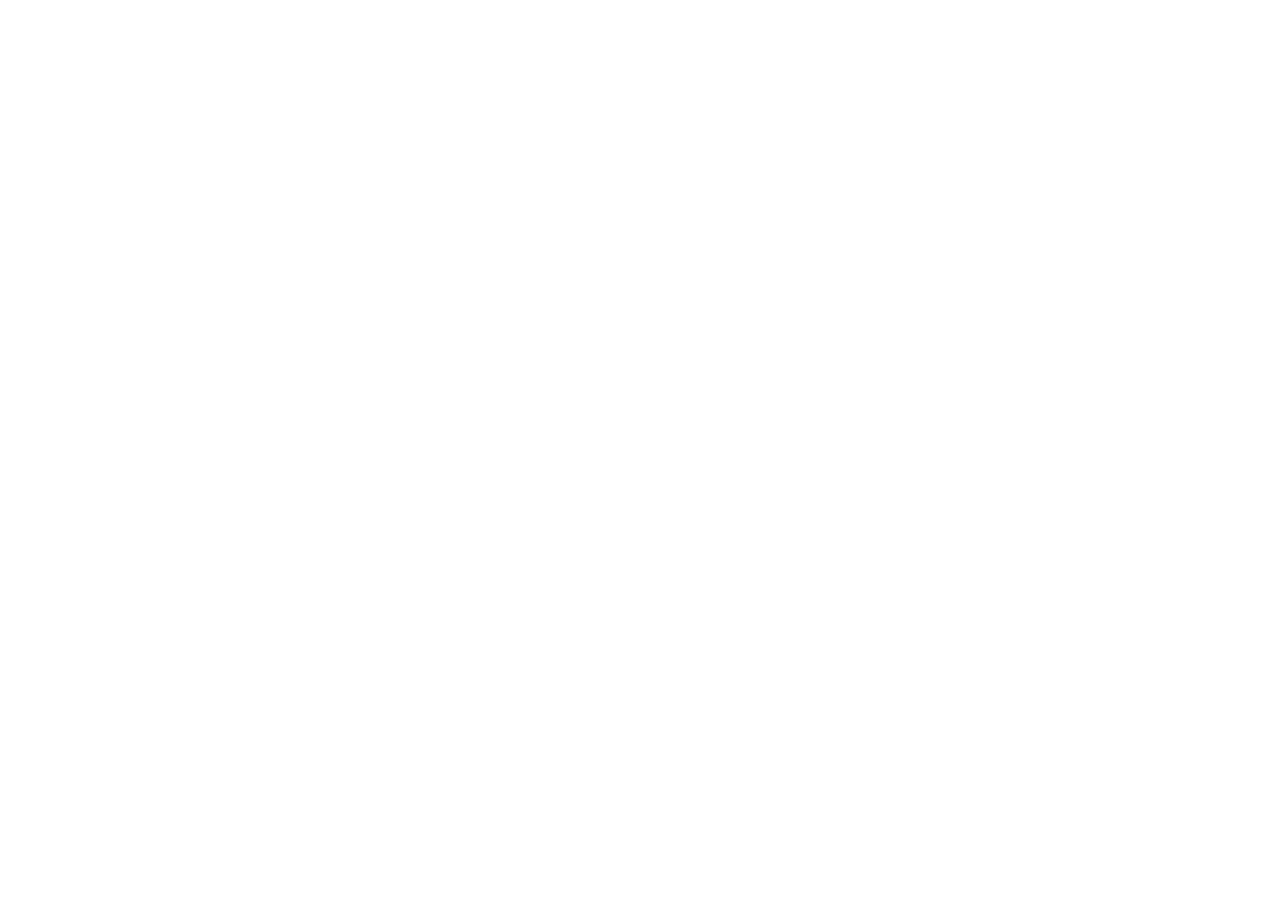
==== index.html @ 0207fab8 "Init commit. html" ====
<!DOCTYPE html PUBLIC "-//W3C//DTD XHTML 1.0 Transitional//EN"
"http://www.w3.org/TR/xhtml1/DTD/xhtml-transitional.dtd">
<html xmlns="http://www.w3.org/1999/xhtml">
<head>
<meta http-equiv="Content-Type" content="text/html; charset=utf-8" />
<title></title>
</head>


<body>
<div class="karkas-main">
<div class="karkas">
    <div class="main">
        <div class="header">
            
        </div>
        <table class="content-main" border="0" cellspacing="0" cellpadding="0">
            <tr>
                <td>&nbsp;</td>
                <td>&nbsp;</td>
                <td>&nbsp;</td>
            </tr>
        </table>
        <div class="footer">
        </div>
                 
    </div>
</div>
</div>        
</body>
</html>
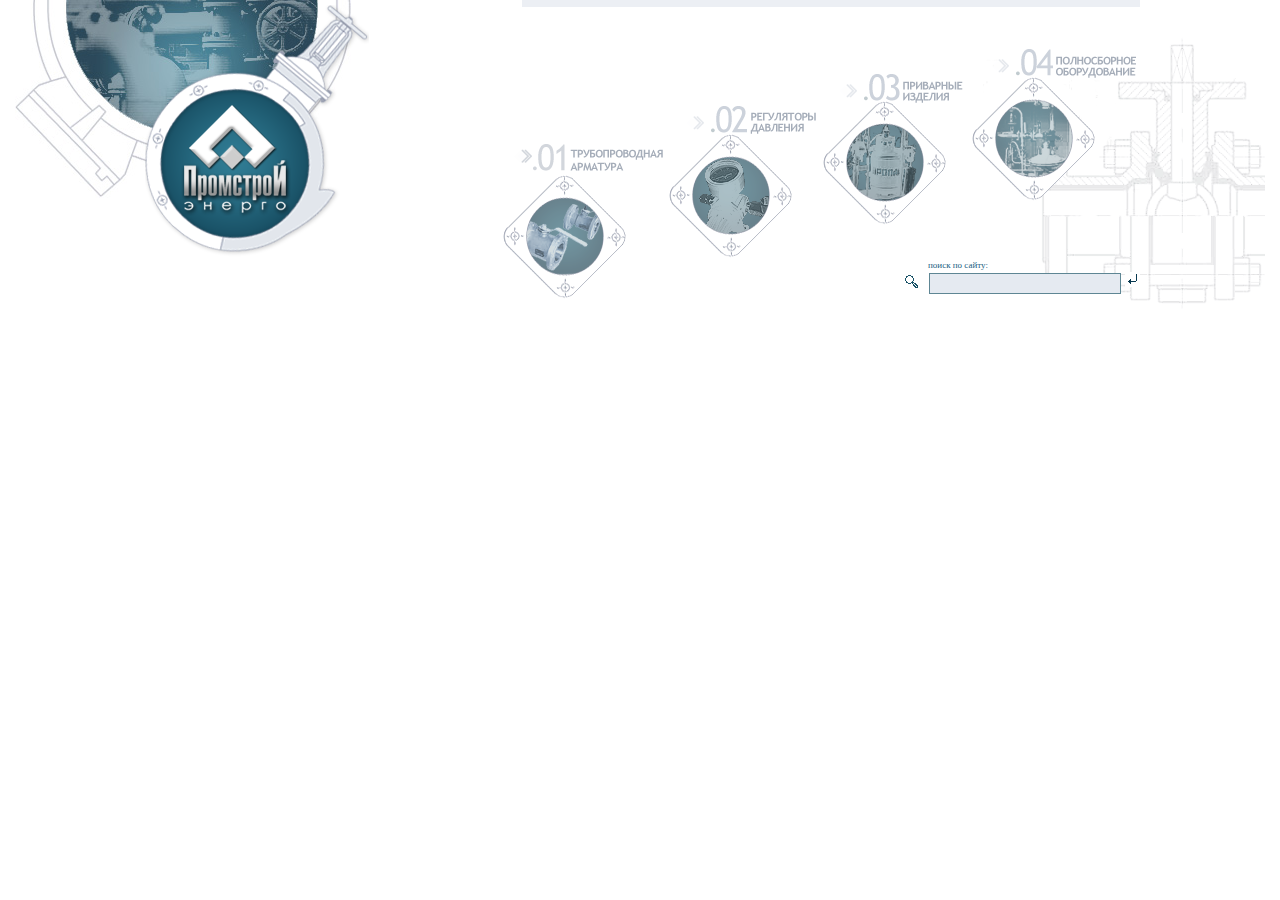
==== commit 925d8c21: "add code header and css" ====
--- a/index.html
+++ b/index.html
@@ -1,8 +1,9 @@
 <!DOCTYPE html PUBLIC "-//W3C//DTD XHTML 1.0 Transitional//EN"
-"http://www.w3.org/TR/xhtml1/DTD/xhtml-transitional.dtd">
+"http://www.w3.org/TR/xhtml1/DTD/xhtml1-transitional.dtd">
 <html xmlns="http://www.w3.org/1999/xhtml">
 <head>
 <meta http-equiv="Content-Type" content="text/html; charset=utf-8" />
+<link rel="stylesheet" type="text/css" href="style.css" />
 <title></title>
 </head>
 
@@ -12,7 +13,20 @@
 <div class="karkas">
     <div class="main">
         <div class="header">
-            
+            <a href="/"><img src="images/logo.png" class="logo" alt="" /></a>
+            <ul class="menu">
+                <li><a href="#" class="step1"></a></li>    
+                <li><a href="#" class="step2"></a></li>
+                <li><a href="#" class="step3"></a></li>
+                <li><a href="#" class="step4"></a></li>
+            </ul>
+            <div class="search">
+                <p>поиск по сайту:</p>
+                <form action="" method="GET">
+                    <img src="images/loopa.gif" alt="" />
+                    <input type="text" class="input" name="txt1" />
+                    <input type="image" src="images/search.gif" name="go" />
+            </div>
         </div>
         <table class="content-main" border="0" cellspacing="0" cellpadding="0">
             <tr>
--- a/style.css
+++ b/style.css
@@ -0,0 +1,53 @@
+*{
+    padding:0; margin:0;
+}
+.karkas-main{
+    background:url(images/bglogo.jpg) left top no-repeat; max-width:1250px; margin:0 auto;  
+}
+.karkas{
+    background:url(images/bgcherteg.gif) right 35px no-repeat;    
+}
+.main{
+    width:1000px; margin:0 auto;
+}
+.header{
+    height:300px;  position:relative;
+}
+.logo{
+    position:absolute; left:0; top:0; margin:5px 0 0 5px;
+}
+.menu{
+    list-style:none; position:absolute; right:0; top:0
+}
+.menu li{
+    float:left;
+}
+a.step1{background:url(images/menu1.png) left top no-repeat; display:block; width:168px; height:301px;
+}
+a:hover.step1{background:url(images/menu1h.png) left top no-repeat;
+}
+a.step2{background:url(images/menu2.png) left top no-repeat; display:block; width:152px; height:258px;
+}
+a:hover.step2{background:url(images/menu2h.png) left top no-repeat;
+}
+a.step3{background:url(images/menu3.png) left top no-repeat; display:block; width:149px; height:233px;
+}
+a:hover.step3{background:url(images/menu3h.png) left top no-repeat;
+}
+a.step4{background:url(images/menu4.png) left top no-repeat; display:block; width:173px; height:204px;
+}
+a:hover.step4{background:url(images/menu4h.png) left top no-repeat;
+}
+
+.search{
+    position:absolute; right:0; top:260px;
+}
+.search p{
+    font:9px Tahoma; color:#185e7f; margin:0 0 0 25px;
+}
+.search img{
+    position:relative; top:3px; right:3px;
+}
+.input{
+    width:180px; background:#e5eaf1; border:1px solid #5e8694; font:12px Tahoma; color:#000; padding:2px 5px;
+}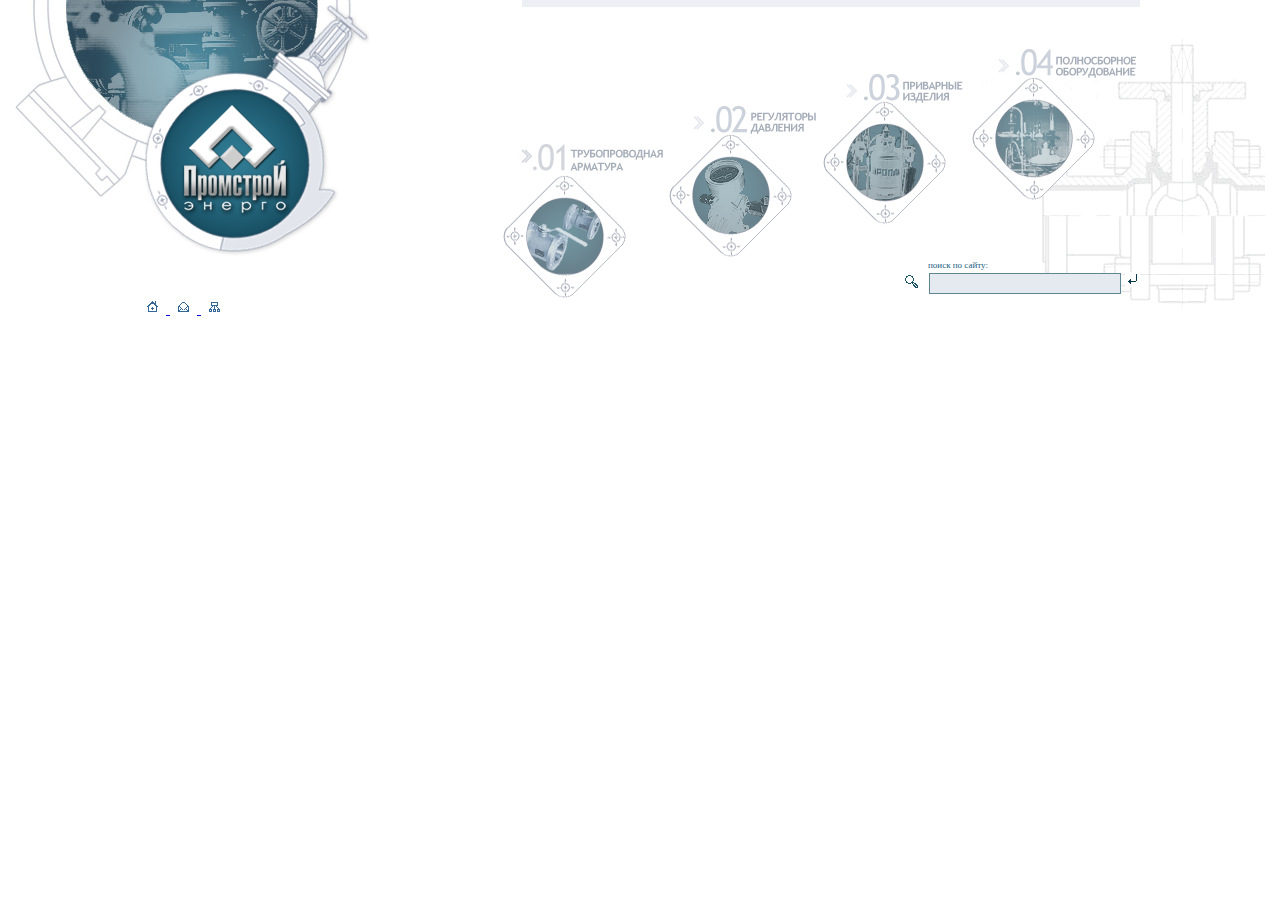
==== commit 2ce7efa3: "add 3 files gif" ====
--- a/index.html
+++ b/index.html
@@ -30,7 +30,11 @@
         </div>
         <table class="content-main" border="0" cellspacing="0" cellpadding="0">
             <tr>
-                <td>&nbsp;</td>
+                <td class="nav">
+                    <a href="#"><img src="images/home.gif" alt="" />                                    
+                    <a href="#"><img src="images/contacts.gif" alt="" />
+                    <a href="#"><img src="images/map.gif" alt="" />
+                </td>
                 <td>&nbsp;</td>
                 <td>&nbsp;</td>
             </tr>
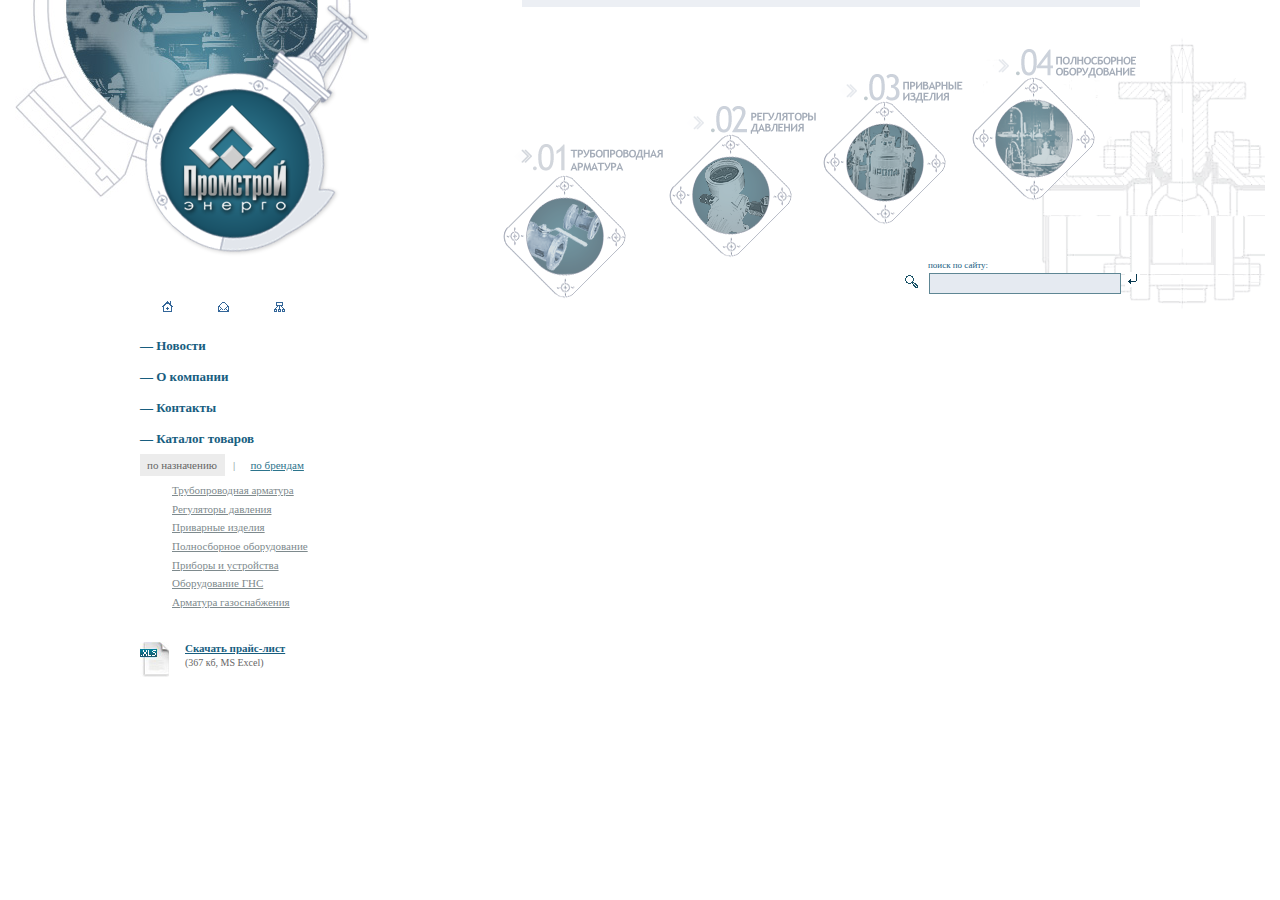
==== commit 07273a50: "Add left menu(code) and add 2 image files" ====
--- a/index.html
+++ b/index.html
@@ -1,9 +1,12 @@
-<!DOCTYPE html PUBLIC "-//W3C//DTD XHTML 1.0 Transitional//EN"
-"http://www.w3.org/TR/xhtml1/DTD/xhtml1-transitional.dtd">
+<!DOCTYPE html PUBLIC "-//W3C//DTD XHTML 1.0 Transitional//EN" "http://www.w3.org/TR/xhtml1/DTD/xhtml1-transitional.dtd">
 <html xmlns="http://www.w3.org/1999/xhtml">
 <head>
 <meta http-equiv="Content-Type" content="text/html; charset=utf-8" />
 <link rel="stylesheet" type="text/css" href="style.css" />
+<script type="text/javascript" src="JS/jquery-1.7.2.min.js"></script>
+<script type="text/javascript" src="JS/script.js"></script>
+<script type="text/javascript" src="JS/jquery-ui-1.8.20.custom.min.js"></script>
+<script type="text/javascript" src="JS/jquery.cookie.js"></script>
 <title></title>
 </head>
 
@@ -22,18 +25,84 @@
             </ul>
             <div class="search">
                 <p>поиск по сайту:</p>
-                <form action="" method="GET">
+                <form action="" method="get">
                     <img src="images/loopa.gif" alt="" />
-                    <input type="text" class="input" name="txt1" />
+                    <input class="input" type="text" name="txt1" />
                     <input type="image" src="images/search.gif" name="go" />
+                </form>
             </div>
         </div>
         <table class="content-main" border="0" cellspacing="0" cellpadding="0">
             <tr>
                 <td class="nav">
-                    <a href="#"><img src="images/home.gif" alt="" />                                    
-                    <a href="#"><img src="images/contacts.gif" alt="" />
-                    <a href="#"><img src="images/map.gif" alt="" />
+                    <div class="links">
+                        <a href="#"><img src="images/home.gif" alt="" /></a>                                    
+                        <a href="#"><img src="images/contacts.gif" alt="" /></a>
+                        <a href="#"><img src="images/map.gif" alt="" /></a>
+                    </div>
+                    <ul class="navigation">
+                        <li>&mdash;&nbsp;<a href="#">Новости</a></li>
+                        <li>&mdash;&nbsp;<a href="#">О компании</a></li>
+                        <li>&mdash;&nbsp;<a href="#">Контакты</a></li>
+                        <li>&mdash;&nbsp;<a href="#">Каталог товаров</a></li>
+                    </ul>
+                    <div id="catalog">
+                        <div id="select">
+                            <a id="header_catalog_type" href="#" class="selec_activ"> по назначению </a>&nbsp;&nbsp;     |&nbsp;&nbsp;   
+                            <a id="header_catalog_brand" href="#" class="selec"> по брендам </a> 
+                        </div>
+                        
+                        <div id="list_type">
+                            <a href="/catalog/type/1">Трубопроводная арматура</a><br />    
+                            <a href="/catalog/type/2">Регуляторы давления</a><br />    
+                            <a href="/catalog/type/3">Приварные изделия</a><br />    
+                            <a href="/catalog/type/4">Полносборное оборудование</a><br />    
+                            <a href="/catalog/type/5">Приборы и устройства</a><br />    
+                            <a href="/catalog/type/6">Оборудование ГНС</a><br />    
+                            <a href="/catalog/type/7">Арматура газоснабжения</a><br />                                                
+                        </div>
+                        
+                        <div id="list_brands">
+                            <p><a href="#">Трубы России</a></p>
+                            <div>
+                                <a href="/catalog/parent/1">Все типы</a><br />
+                                <a href="/catalog/brand/6">Счетчики</a><br />
+                                <a href="/catalog/brand/7">Трубы</a><br />
+                                <a href="/catalog/brand/8">Сварные изделия</a><br />
+                            </div>
+                                    
+                            <p><a href="#">ГазПром</a></p>
+                            <div>
+                                <a href="/catalog/parent/2">Все типы</a><br />
+                                <a href="/catalog/brand/9">Счетчики</a><br />
+                                <a href="/catalog/brand/10">Муфты</a><br />
+                                <a href="/catalog/brand/11">Соединительные элементы</a><br />
+                            </div>
+                                    
+                            <p><a href="#">РосСчетчик</a></p>
+                            <div>
+                                <a href="/catalog/parent/3">Все типы</a><br />
+                                <a href="/catalog/brand/12">Болты</a><br />
+                                <a href="/catalog/brand/13">Гайки</a><br />
+                            </div>
+                                    
+                            <p><a href="#">РосТрубы</a></p>
+                            <div>
+                                <a href="/catalog/parent/4">Все типы</a><br />
+                                <a href="/catalog/brand/14">Вентили</a><br />
+                            </div>
+                                    
+                            <p><a href="#">ГосСварПром</a></p>
+                            <div>
+                                <a href="/catalog/parent/5">Все типы</a><br />
+                                <a href="/catalog/brand/15">Обратные клапаны</a><br />
+                            </div>                                    
+                                
+                        </div>                    
+                    </div>
+                    <div class="pricelist">
+                        <a href="#">Скачать прайс-лист</a><br />
+                        (367 кб, MS Excel)
                 </td>
                 <td>&nbsp;</td>
                 <td>&nbsp;</td>
--- a/style.css
+++ b/style.css
@@ -50,4 +50,61 @@
 }
 .input{
     width:180px; background:#e5eaf1; border:1px solid #5e8694; font:12px Tahoma; color:#000; padding:2px 5px;
-}+}
+.content-main{
+    width:100%;    
+}
+.nav{
+    width:255px;   
+}
+.links{
+    padding: 0 0 0 15px; margin: 0 0 20px 0;        
+}
+.links img{
+    margin:0 25px 0 0;        
+}
+.navigation{
+    list-style:none;    
+}
+.navigation li{
+    font:bold 13px Tahoma; color:#185e7f; margin: 0 0 15px 0;    
+}
+.navigation li a{
+    color:#185e7f; text-decoration:none;   
+}
+.navigation li a:hover{
+    color:#227ba5; text-decoration:underline;    
+}
+#catalog{
+    margin:0 0 30px 0;    
+    }    
+#select{
+    margin:-3px 0 10px 0; color:#7e8a8d; font: 11px Tahoma;
+    }
+a.selec{
+    font: 11px Tahoma; color:#2c748c; text-decoration:underline; padding:5px 5px 5px 7px;
+    }        
+a:hover.selec{
+    font: 11px Tahoma; color:#2c748c; text-decoration:none; padding:5px 5px 5px 7px;
+    }                        
+a.selec_activ{
+    font: 11px Tahoma; color:#666666; text-decoration:none; background:#ececec; padding:5px 5px 5px 7px;
+    }    
+#list_type a, #list_brands a{
+    font: 11px Tahoma; color:#7e8a8d; background:url(images/bgKatalog.gif) left center no-repeat; padding:0 0 0 12px; margin:0px 0 0px 20px; line-height:1.7;
+    }        
+#list_type a:hover, #list_brands a:hover{
+    font: 11px Tahoma; color:#7e8a8d; background:url(images/bgKatalog.gif) left center no-repeat; padding:0 0 0 12px; margin:0px 0 0px 20px; line-height:1.7; text-decoration:none;
+    }
+#list_brands div{
+    padding:0 0 10px 15px;
+    }
+.pricelist{
+    background:url(images/xls.jpg) left center no-repeat; font:10px Tahoma; color:#666666;  padding:0 0 0 45px; height:35px; margin:0; line-height:1.7;
+}
+.pricelist a{
+    font:bold 11px Tahoma; color:#185e7f;
+}
+.pricelist a:hover{
+    text-decoration:none;    
+}        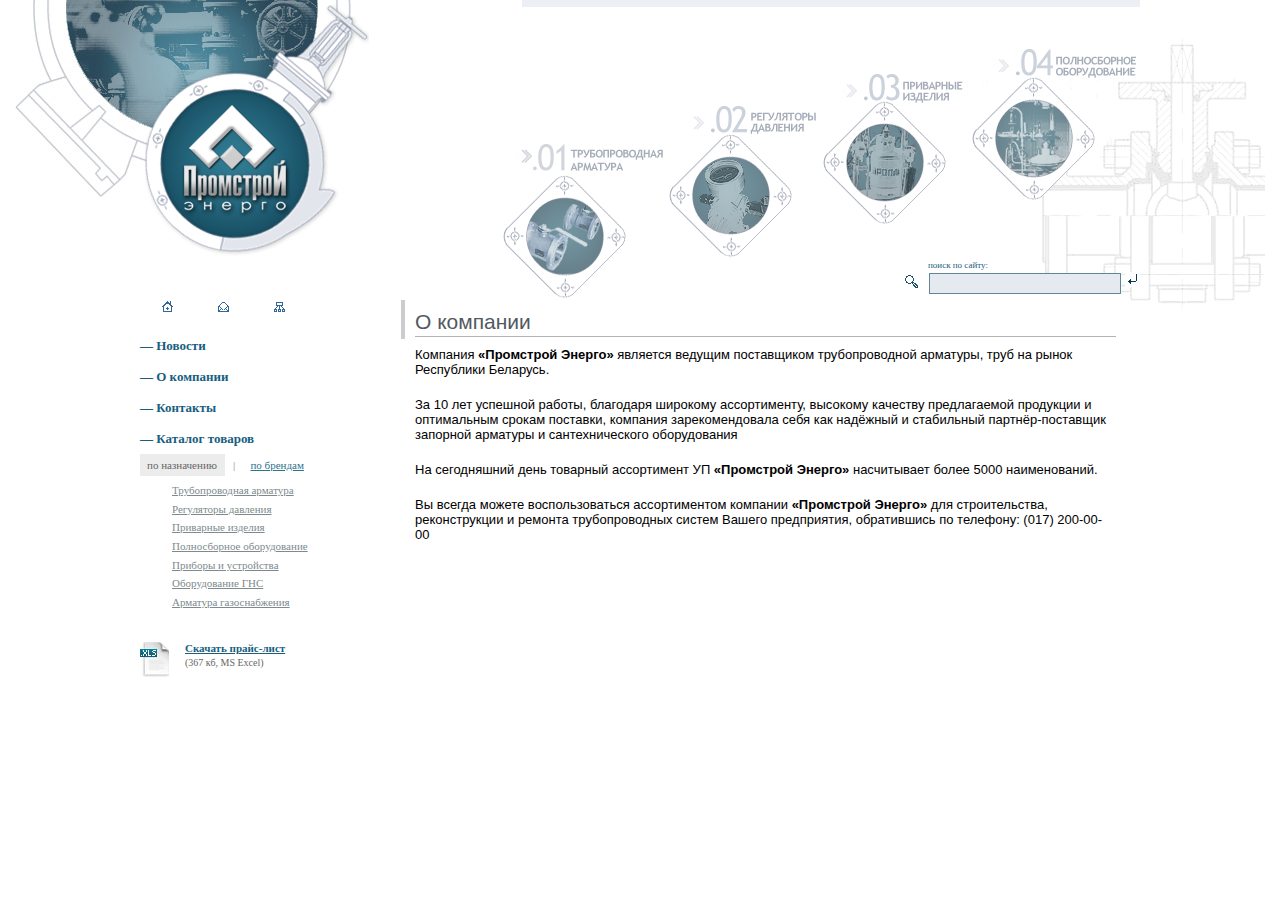
==== commit 763276d5: "center content ready + 2 img files" ====
--- a/index.html
+++ b/index.html
@@ -103,8 +103,18 @@
                     <div class="pricelist">
                         <a href="#">Скачать прайс-лист</a><br />
                         (367 кб, MS Excel)
+                    </div>
                 </td>
-                <td>&nbsp;</td>
+                <td class="content">
+                    <h1>О компании</h1>
+                    <p>Компания <strong>&laquo;Промстрой Энерго&raquo;</strong> является ведущим поставщиком трубопроводной арматуры, труб  на рынок Республики Беларусь.</p>
+
+                    <p>За 10 лет успешной работы, благодаря широкому ассортименту, высокому качеству предлагаемой продукции и оптимальным срокам поставки, компания зарекомендовала себя как надёжный и стабильный партнёр-поставщик запорной арматуры и сантехнического оборудования</p>
+
+                    <p>На сегодняшний день товарный ассортимент УП <strong>&laquo;Промстрой Энерго&raquo;</strong> насчитывает более 5000 наименований.</p> 
+
+                    <p>Вы всегда можете воспользоваться ассортиментом компании <strong>&laquo;Промстрой Энерго&raquo;</strong> для строительства, реконструкции и ремонта трубопроводных систем Вашего предприятия, обратившись по телефону: (017) 200-00-00</p>    
+                </td>
                 <td>&nbsp;</td>
             </tr>
         </table>
--- a/style.css
+++ b/style.css
@@ -1,5 +1,11 @@
 *{
     padding:0; margin:0;
+}
+img{
+    border:none;
+}
+td{
+    vertical-align:top;
 }
 .karkas-main{
     background:url(images/bglogo.jpg) left top no-repeat; max-width:1250px; margin:0 auto;  
@@ -107,4 +113,13 @@
 }
 .pricelist a:hover{
     text-decoration:none;    
-}        +}        
+.content{
+    font-family:"Trebuchet MS", Arial, Helvetica, sans-serif; font-size: 13px; background:url(images/bgabout.gif) no-repeat left top; padding: 0 20px;
+}
+.content h1{
+    font-size:21px; color:#525960;  font-weight:normal;background:url(images/punctir.gif) bottom repeat-x; padding:0 0 3px 0; margin:10px 0 10px 0;
+}
+.content p{
+    margin:0 0 20px 0;
+}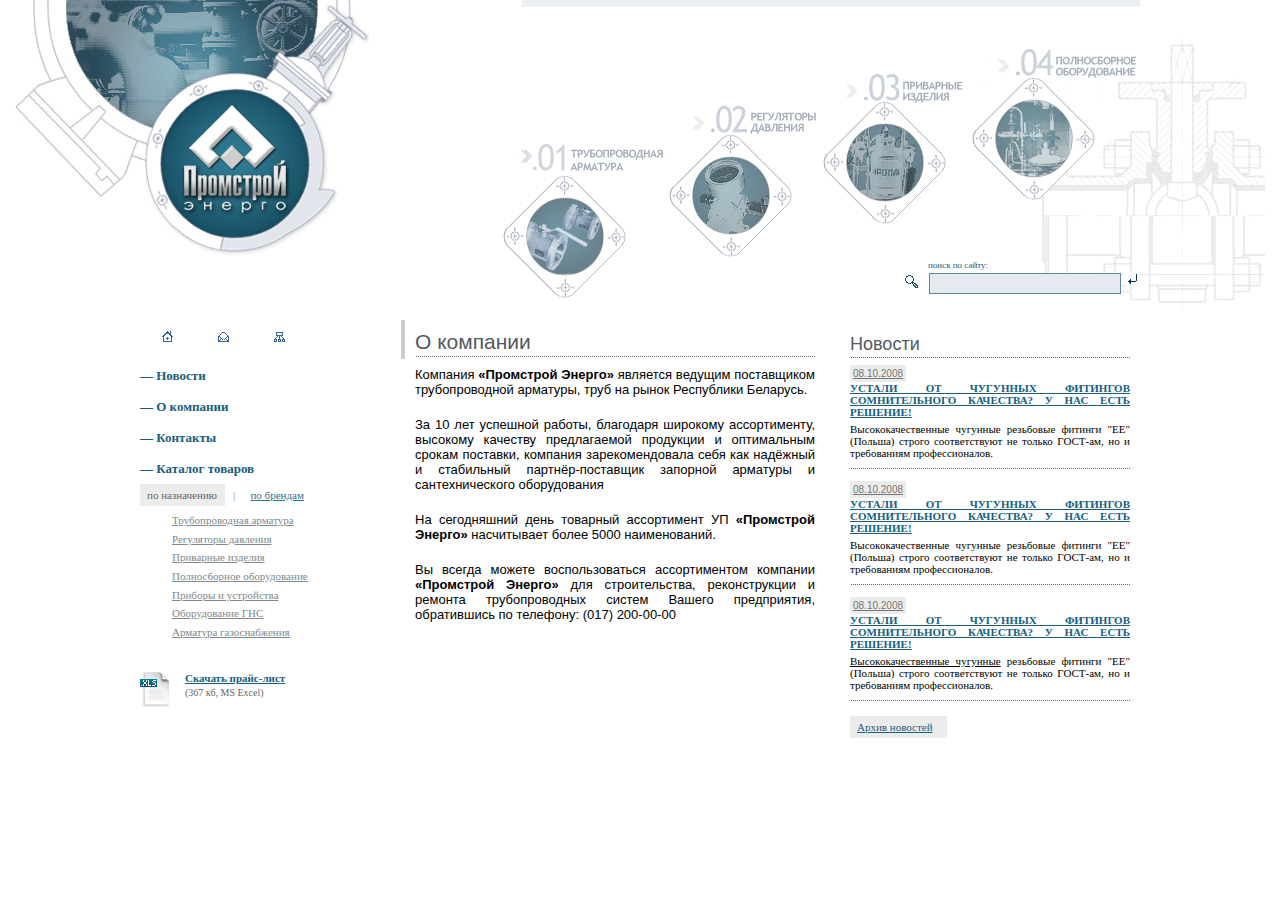
==== commit b27845a7: "right colomn ready" ====
--- a/index.html
+++ b/index.html
@@ -115,7 +115,37 @@
 
                     <p>Вы всегда можете воспользоваться ассортиментом компании <strong>&laquo;Промстрой Энерго&raquo;</strong> для строительства, реконструкции и ремонта трубопроводных систем Вашего предприятия, обратившись по телефону: (017) 200-00-00</p>    
                 </td>
-                <td>&nbsp;</td>
+                <td class="news">
+                    <h1>Новости</h1>
+                    <div>
+                        <span>08.10.2008</span>
+                        <h2>
+                            <a href="#">Устали от чугунных фитингов сомнительного качества? У нас есть решение!</a>
+                        </h2>
+                        <p>
+                            Высококачественные чугунные резьбовые фитинги "ЕЕ" (Польша) строго соответствуют не только ГОСТ-ам, но и требованиям профессионалов.
+                        </p>
+                    </div>
+                    <div>
+                        <span>08.10.2008</span>
+                        <h2>
+                            <a href="#">Устали от чугунных фитингов сомнительного качества? У нас есть решение!</a>
+                        </h2>
+                        <p>
+                            Высококачественные чугунные резьбовые фитинги "ЕЕ" (Польша) строго соответствуют не только ГОСТ-ам, но и требованиям профессионалов.
+                        </p>
+                    </div>
+                    <div>
+                        <span>08.10.2008</span>
+                        <h2>
+                            <a href="#">Устали от чугунных фитингов сомнительного качества? У нас есть решение!</a>
+                        </h2>
+                        <p>
+                            <a href="#">Высококачественные чугунные</a> резьбовые фитинги "ЕЕ" (Польша) строго соответствуют не только ГОСТ-ам, но и требованиям профессионалов.
+                        </p>
+                    </div>
+                    <a href="#" class="archive-news">Архив новостей</a>
+                </td>
             </tr>
         </table>
         <div class="footer">
--- a/style.css
+++ b/style.css
@@ -17,7 +17,7 @@
     width:1000px; margin:0 auto;
 }
 .header{
-    height:300px;  position:relative;
+    height:320px;  position:relative;
 }
 .logo{
     position:absolute; left:0; top:0; margin:5px 0 0 5px;
@@ -64,7 +64,7 @@
     width:255px;   
 }
 .links{
-    padding: 0 0 0 15px; margin: 0 0 20px 0;        
+    padding: 0 0 0 15px; margin: 10px 0 20px 0;        
 }
 .links img{
     margin:0 25px 0 0;        
@@ -115,11 +115,48 @@
     text-decoration:none;    
 }        
 .content{
-    font-family:"Trebuchet MS", Arial, Helvetica, sans-serif; font-size: 13px; background:url(images/bgabout.gif) no-repeat left top; padding: 0 20px;
+    font-family:"Trebuchet MS", Arial, Helvetica, sans-serif; font-size: 13px; background:url(images/bgabout.gif) no-repeat left top; padding: 0 35px 0 20px;
 }
 .content h1{
     font-size:21px; color:#525960;  font-weight:normal;background:url(images/punctir.gif) bottom repeat-x; padding:0 0 3px 0; margin:10px 0 10px 0;
 }
 .content p{
-    margin:0 0 20px 0;
+    margin:0 0 20px 0; text-align:justify;
+}
+
+.news{
+    width:280px; font-family:"Trebuchet MS", Arial, Helvetica, sans-serif; padding:0 10px 0 0;     
+}
+.news h1{
+    font-size:18px; color:#525960;  font-weight:normal;background:url(images/punctir.gif) bottom repeat-x; padding:0 0 3px 0; margin:14px 0 10px 0;
+}
+.news div{
+    background:url(images/punctir.gif) bottom repeat-x; padding:0 0 10px 0; text-align:justify; margin:0 0 15px 0;
+}
+.news div span{
+    font-size:10px; color:#767676; background:#ececec; padding:3px; text-decoration:underline;
+}
+.news div h2{
+    font:bold 11px Tahoma; color:#185e7f; text-transform:uppercase; margin:3px 0 5px 0;
+}
+.news div h2 a{
+    color:#185e7f;
+}
+.news div h2 a:hover{
+    text-decoration:none;
+}
+.news div p{
+    font:11px Tahoma;    
+}
+.news div p a{
+    color:#000;    
+}
+.news div p a:hover{
+    text-decoration:none;    
+}
+a.archive-news{
+    font:11px Tahoma; color:#185e7f; background:#ececec; padding:5px 7px; margin: 0 0 20px 0; display:block;width:83px;
+}
+a:hover.archive-news{
+    text-decoration:none;
 }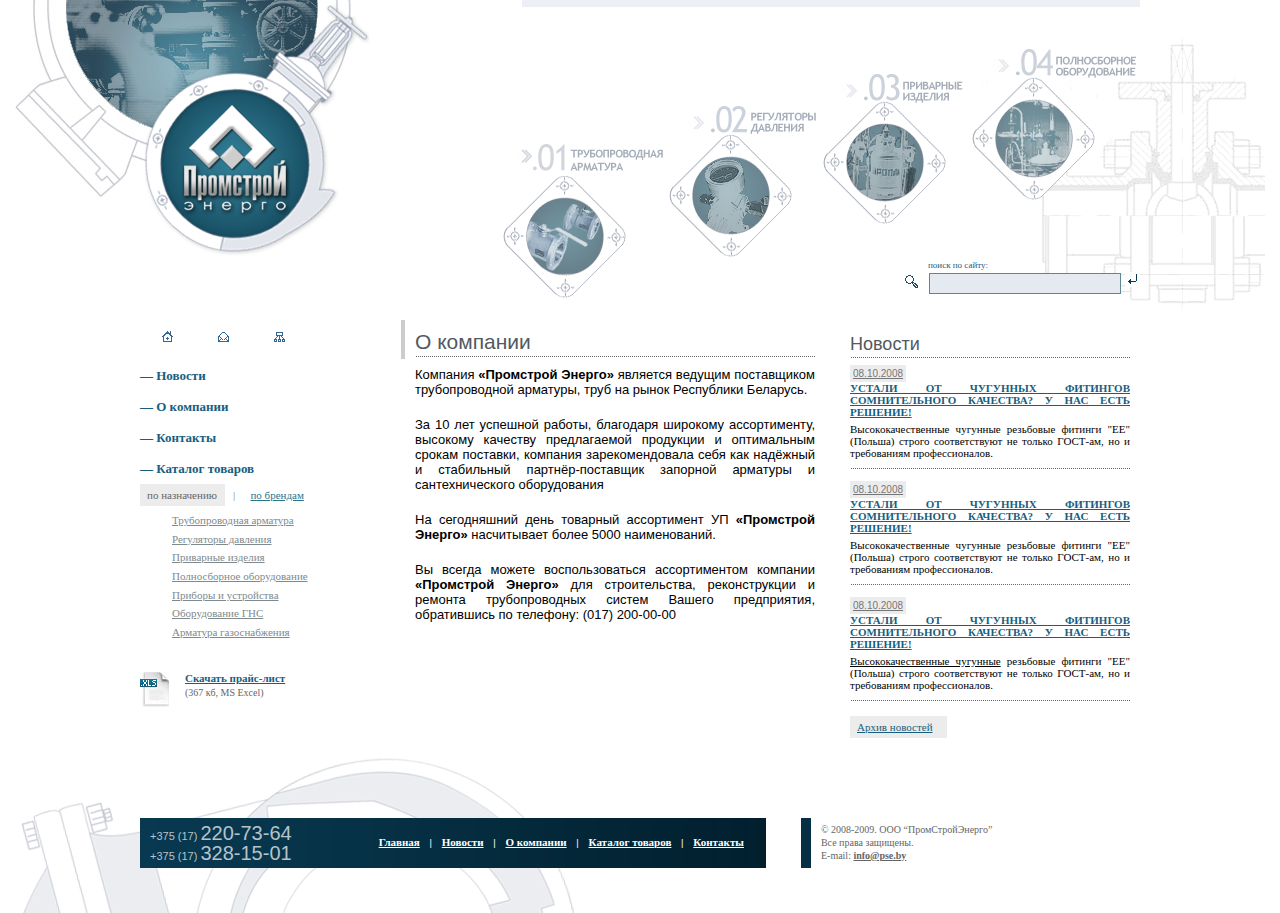
==== commit caaf2a5e: "1. add 2 files img 2.ready footer" ====
--- a/index.html
+++ b/index.html
@@ -144,13 +144,32 @@
                             <a href="#">Высококачественные чугунные</a> резьбовые фитинги "ЕЕ" (Польша) строго соответствуют не только ГОСТ-ам, но и требованиям профессионалов.
                         </p>
                     </div>
-                    <a href="#" class="archive-news">Архив новостей</a>
+                    <a href="#" class="archiv-news">Архив новостей</a>
                 </td>
             </tr>
         </table>
+</div>
+      <div class="footer-main">
         <div class="footer">
+            <div class="ftrMenu">
+                <div class="phone">
+                    +375 (17) <span>220-73-64</span> <br />
+                    +375 (17) <span>328-15-01</span>
+                </div>
+                <p> 
+                    <a href="#">Главная</a> |
+                    <a href="#">Новости</a> |
+                    <a href="#">О компании</a> |
+                    <a href="#">Каталог товаров</a> |
+                    <a href="#">Контакты</a>
+                </p>
+            </div>
+                <div class="copy">
+                    © 2008-2009. ООО “ПромСтройЭнерго” <br />
+                    Все права защищены. <br />
+                    E-mail: <a href="malito:info@pse.by">info@pse.by</a>
+                </div> 
         </div>
-                 
     </div>
 </div>
 </div>        
--- a/style.css
+++ b/style.css
@@ -154,9 +154,42 @@
 .news div p a:hover{
     text-decoration:none;    
 }
-a.archive-news{
+a.archiv-news{
     font:11px Tahoma; color:#185e7f; background:#ececec; padding:5px 7px; margin: 0 0 20px 0; display:block;width:83px;
 }
-a:hover.archive-news{
+a:hover.archiv-news{
     text-decoration:none;
+}
+.footer-main{
+    background:url(images/bgFtr.gif) left bottom no-repeat; padding:60px 0 45px 0;
+}
+.footer{
+    width:1000px; margin:0 auto; overflow:hidden;
+}
+.ftrMenu{
+    background:#011f2d url(images/bgMenuFtr.jpg) left repeat-y; float:left;
+}
+.ftrMenu p{
+    float:right; color:#fff; font:bold 11px Tahoma; margin: 18px 15px 10px 80px;
+}
+.ftrMenu p a{
+    color:#fff; margin:0 7px;
+}
+.ftrMenu p a:hover{
+    text-decoration:none;
+}
+.phone{
+    float:left; font:11px "Trebuchet MS", Arial, Helvetica, sans-serif; color:#b5c3ca; line-height:1; margin:5px 0 5px 10px;
+}
+.phone span{
+    font-size: 20px;
+}
+.copy{
+    font:10px Tahoma; color:#656565; float:left; border-left:10px solid #052f43; margin:0 0 0 35px; padding:5px 0 6px 10px; line-height:1.3;
+}
+.copy a{
+    color:#656565; font-weight:bold;    
+}
+.copy a:hover{
+    text-decoration:none;    
 }